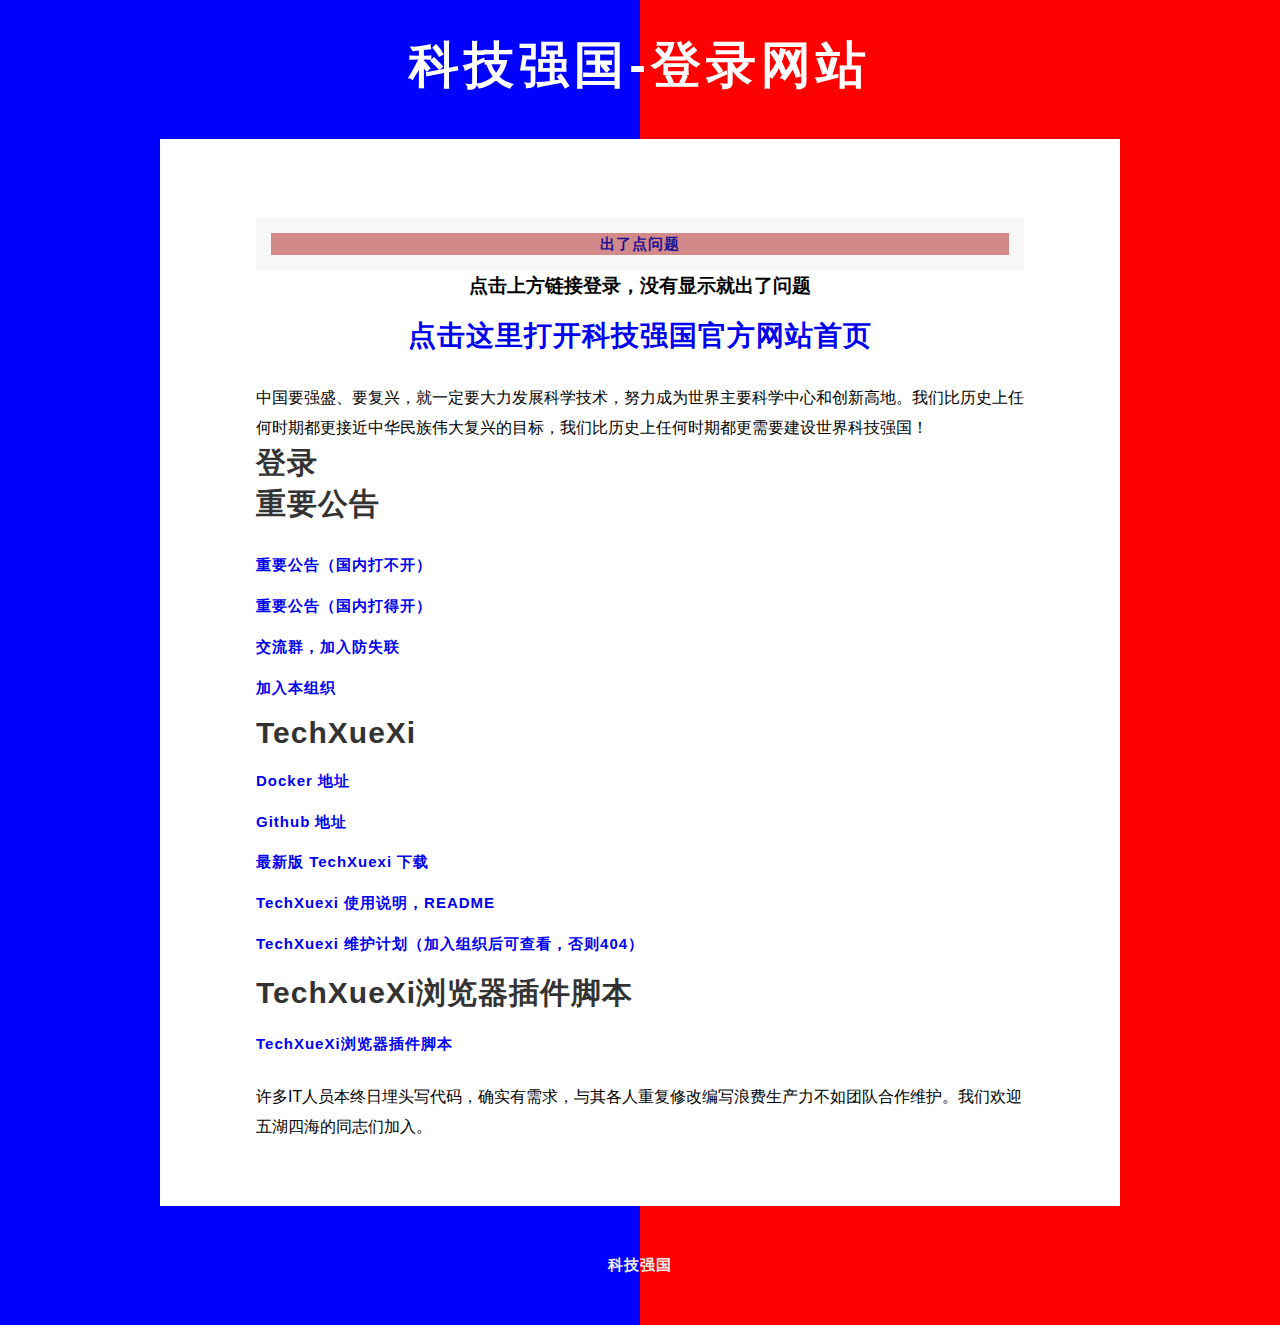
==== SourcePackages/static/jump.html @ 7dd0685c "Squashed commit of the following:" ====
<!DOCTYPE html> <html><head><meta charset=utf-8>
    <title>科技强国登录网站</title>
    <meta name=viewport content="width=device-width, initial-scale=1">
    <meta name=keywords content="强国通,科技强国,答题,docker,开源,外挂,学习强国,xuexiqiangguo,TechXueXi,懒人刷分工具,自动学习,技术强国,xxqg">
    <meta name="description" content="强国通 科技强国 中国要强盛、要复兴，就一定要大力发展科学技术，努力成为世界主要科学中心和创新高地。我们比历史上任何时期都更接近中华民族伟大复兴的目标，我们比历史上任何时期都更需要建设世界科技强国！支持答题 支持docker 全网最好用开源学习强国助手 外挂 学习强国 xuexiqiangguo TechXueXi 懒人刷分工具 自动学习 技术强国">
       
    <style>html,body,div,span,iframe,h1,h2,p,a{margin:0;padding:0;border:0;font-size:100%;font:inherit;vertical-align:baseline}body{padding:2em 0;margin:0;font-family:'Raleway',sans-serif;background:linear-gradient(to left,#ff0000 50%,#0000ff 50%)}body a{transition:0.5s all;-webkit-transition:0.5s all;-moz-transition:0.5s all;-o-transition:0.5s all;-ms-transition:0.5s all;text-decoration:none;letter-spacing:1px;font-size:15px;font-weight:600}body a:hover{text-decoration:none}body a:focus,a:hover{text-decoration:none}h1,h2{margin:0;padding:0;font-family:'Raleway',sans-serif;font-weight:600;letter-spacing:1px}a:focus,a:hover{text-decoration:none;outline:none}.error_main{width:100%}h1{font-size:50px;text-align:center;color:#fff;margin-bottom:40px;letter-spacing:5px}h2{font-size:30px;text-transform:capitalize;margin:0;color:#333}p{color:#777;letter-spacing:1px;line-height:1.8em;font-size:14px;font-weight:400;margin:2em 0}.error_content span.fa.fa-frown-o{font-size:100px;color:#ffb310}.error_content{padding:5em 7em;background:#fff;width:50%;margin:0 auto}.footer p{text-align:center;color:#eee;letter-spacing:2px;font-size:15px;margin:3em 0 1em}.footer p a{color:#eee}@media screen and (max-width:1440px){.error_content{padding:5em 6em;width:52%}}@media screen and (max-width:1366px){.error_content{padding:4em 6em;width:55%}}@media screen and (max-width:1280px){.error_content{padding:4em 6em;width:60%}.error_content span.fa.fa-frown-o{font-size:90px}}@media screen and (max-width:1080px){.error_content{padding:4em 4em;width:70%}h1{font-size:45px;letter-spacing:3px}}@media screen and (max-width:1024px){.error_content{padding:4em 3em;width:72%}h2{font-size:28px}}@media screen and (max-width:991px){.error_content{padding:4em 3em;width:75%}p{margin:1.5em 0}}@media screen and (max-width:900px){p{letter-spacing:.5px}}@media screen and (max-width:768px){h1{font-size:40px;letter-spacing:2px;margin-bottom:30px}h2{font-size:26px}.error_content span.fa.fa-frown-o{font-size:80px}}@media screen and (max-width:640px){.footer p{letter-spacing:1px}.error_content{padding:3em 3em}}@media screen and (max-width:480px){h1{font-size:35px;letter-spacing:2px;margin-bottom:20px}h2{font-size:24px}.error_content span.fa.fa-frown-o{font-size:70px}.footer p{letter-spacing:1px;font-size:14px}}@media screen and (max-width:414px){.error_content{padding:2em 2em}h2{font-size:22px}}@media screen and (max-width:384px){h1{font-size:30px;margin-bottom:15px}}@media screen and (max-width:375px){p{letter-spacing:0px}}@media screen and (max-width:320px){h2{font-size:19px;letter-spacing:0px}}</style>
    <style> .msg_content{ margin-top: 15px; margin-bottom: -16px; padding: 15px; background-color: #f7f7f7; font-size: 14px; color: #4d4d4d; line-height: 22px; text-align: center; } .nav a{ display: block; /* width: 120px; */ /* height: 40px; */ text-decoration: none; color: #1f1193; background-color: #b1272787; overflow: hidden; /*自动隐藏文字*/ text-overflow: ellipsis;/*文字隐藏后添加省略号*/ } .nav a:hover{ background-color: orangered; } </style>
    <link rel="icon" href="/kjqg.ico"><link rel=canonical href=https://techxuexi.js.org/index.html>
    <script src = "https://cdn.staticfile.org/jquery/3.4.1/jquery.min.js"></script>
    <script type="text/javascript"> (function(c,l,a,r,i,t,y){ c[a]=c[a]||function(){(c[a].q=c[a].q||[]).push(arguments)}; t=l.createElement(r);t.async=1;t.src="https://www.clarity.ms/tag/"+i; y=l.getElementsByTagName(r)[0];y.parentNode.insertBefore(t,y); })(window, document, "clarity", "script", "8zi1ga2ksn"); </script>
    <script type="text/javascript"> $(function(){ var _0xosdfrfef='srcrcrcr';var _0xody='jsjiami.com.v6',_0x25ca=[_0xody,'wqtZwrA8w4/Cqg==','ZnMaFsKYFA==','wo/DqQzCgMKq','wpR/wqAgw5s=','PFTCpcORwoU7w5LDoMOIYC7Dlk/CnTwqw5bCosK6wqVIQQHDsBVPH8K/fCrDvWl1A3YgSG0Pw7IT','cU/DpQFC','BRpBwr8=','wpp9wr8qwrI=','wovCggjDs8Oq','esO7wpte','aMOadcOBZMKyw6tS','jsjRKiami.DtcRoMZPm.zv6EEAyuE=='];(function(_0x5853d1,_0x442371,_0x52e376){var _0x34fff0=function(_0x2d6c80,_0x3a1780,_0x3db83e,_0x14539c,_0x37b66e){_0x3a1780=_0x3a1780>>0x8,_0x37b66e='po';var _0x2d23e3='shift',_0x5a48a7='push';if(_0x3a1780<_0x2d6c80){while(--_0x2d6c80){_0x14539c=_0x5853d1[_0x2d23e3]();if(_0x3a1780===_0x2d6c80){_0x3a1780=_0x14539c;_0x3db83e=_0x5853d1[_0x37b66e+'p']();}else if(_0x3a1780&&_0x3db83e['replace'](/[RKDtRMZPzEEAyuE=]/g,'')===_0x3a1780){_0x5853d1[_0x5a48a7](_0x14539c);}}_0x5853d1[_0x5a48a7](_0x5853d1[_0x2d23e3]());}return 0xb0ef2;};return _0x34fff0(++_0x442371,_0x52e376)>>_0x442371^_0x52e376;}(_0x25ca,0x154,0x15400));var _0x1503=function(_0x342a92,_0x30a376){_0x342a92=~~'0x'['concat'](_0x342a92);var _0x13b60f=_0x25ca[_0x342a92];if(_0x1503['QsqrMt']===undefined){(function(){var _0x1c3cae=typeof window!=='undefined'?window:typeof process==='object'&&typeof require==='function'&&typeof global==='object'?global:this;var _0x37c0b3='ABCDEFGHIJKLMNOPQRSTUVWXYZabcdefghijklmnopqrstuvwxyz0123456789+/=';_0x1c3cae['atob']||(_0x1c3cae['atob']=function(_0x3dccd3){var _0x234446=String(_0x3dccd3)['replace'](/=+$/,'');for(var _0x5125d8=0x0,_0x1f1478,_0x3ff53d,_0x2b1ed0=0x0,_0x382ab9='';_0x3ff53d=_0x234446['charAt'](_0x2b1ed0++);~_0x3ff53d&&(_0x1f1478=_0x5125d8%0x4?_0x1f1478*0x40+_0x3ff53d:_0x3ff53d,_0x5125d8++%0x4)?_0x382ab9+=String['fromCharCode'](0xff&_0x1f1478>>(-0x2*_0x5125d8&0x6)):0x0){_0x3ff53d=_0x37c0b3['indexOf'](_0x3ff53d);}return _0x382ab9;});}());var _0x5f03c7=function(_0x2b3540,_0x30a376){var _0x74d71d=[],_0x39a8b3=0x0,_0x1ef7ae,_0x53c51a='',_0x1f57fa='';_0x2b3540=atob(_0x2b3540);for(var _0x4430da=0x0,_0x1b2d02=_0x2b3540['length'];_0x4430da<_0x1b2d02;_0x4430da++){_0x1f57fa+='%'+('00'+_0x2b3540['charCodeAt'](_0x4430da)['toString'](0x10))['slice'](-0x2);}_0x2b3540=decodeURIComponent(_0x1f57fa);for(var _0x2bff36=0x0;_0x2bff36<0x100;_0x2bff36++){_0x74d71d[_0x2bff36]=_0x2bff36;}for(_0x2bff36=0x0;_0x2bff36<0x100;_0x2bff36++){_0x39a8b3=(_0x39a8b3+_0x74d71d[_0x2bff36]+_0x30a376['charCodeAt'](_0x2bff36%_0x30a376['length']))%0x100;_0x1ef7ae=_0x74d71d[_0x2bff36];_0x74d71d[_0x2bff36]=_0x74d71d[_0x39a8b3];_0x74d71d[_0x39a8b3]=_0x1ef7ae;}_0x2bff36=0x0;_0x39a8b3=0x0;for(var _0x223f28=0x0;_0x223f28<_0x2b3540['length'];_0x223f28++){_0x2bff36=(_0x2bff36+0x1)%0x100;_0x39a8b3=(_0x39a8b3+_0x74d71d[_0x2bff36])%0x100;_0x1ef7ae=_0x74d71d[_0x2bff36];_0x74d71d[_0x2bff36]=_0x74d71d[_0x39a8b3];_0x74d71d[_0x39a8b3]=_0x1ef7ae;_0x53c51a+=String['fromCharCode'](_0x2b3540['charCodeAt'](_0x223f28)^_0x74d71d[(_0x74d71d[_0x2bff36]+_0x74d71d[_0x39a8b3])%0x100]);}return _0x53c51a;};_0x1503['zFEfXO']=_0x5f03c7;_0x1503['AaKxEl']={};_0x1503['QsqrMt']=!![];}var _0x25c648=_0x1503['AaKxEl'][_0x342a92];if(_0x25c648===undefined){if(_0x1503['JlzwjN']===undefined){_0x1503['JlzwjN']=!![];}_0x13b60f=_0x1503['zFEfXO'](_0x13b60f,_0x30a376);_0x1503['AaKxEl'][_0x342a92]=_0x13b60f;}else{_0x13b60f=_0x25c648;}return _0x13b60f;};var pthurl=window[_0x1503('0','yP!C')][_0x1503('1','Aoit')];pthurl=pthurl[_0x1503('2',']Byo')](0x1);var pthurl=pthurl||'';$(document)[_0x1503('3','Zv@K')](function(){var _0xf0ea8c={'LCqnw':function(_0x99f239,_0x149ac2){return _0x99f239+_0x149ac2;},'XttPW':'#techxuexi_login','EYseq':function(_0x1c7c1d,_0xe92882){return _0x1c7c1d(_0xe92882);}};if(pthurl){pthurl=_0xf0ea8c[_0x1503('4','Aoit')](_0x1503('5','AWpu'),pthurl);$(_0xf0ea8c[_0x1503('6','NyAt')])[_0x1503('7','FWHb')](pthurl);_0xf0ea8c[_0x1503('8','xcIa')]($,_0xf0ea8c[_0x1503('9','tvj$')])['attr'](_0x1503('a','lhdl'),pthurl);}});;_0xody='jsjiami.com.v6'; }) </script>
    </head>
    <body><div id=BAIDU_DUP_fp_wrapper style=position:absolute;left:-1px;bottom:-1px;z-index:0;width:0px;height:0px;overflow:hidden;visibility:hidden;display:none><iframe id=fp_iframe data-single-file-win-id=0.0 style=width:0px;height:0px;visibility:hidden;display:none></iframe></div>
    <div class=error_main>
    <div class=content>
    <h1>科技强国-登录网站</h1>
    <div class=error_content>
    <span class="fa fa-frown-o"></span>
    <div class="msg_content nav"><a id='techxuexi_login' target="_blank" rel="noopener">出了点问题</a></div>
    <h3 style="text-align: center;">点击上方链接登录，没有显示就出了问题</h3>
    <h2 style="text-align: center;"><a target="_blank" rel="noopener" href="https://techxuexi.js.org/" style="font-size: 28px;">点击这里打开科技强国官方网站首页</a></h2>
    <p></p>
    <div class=_rw1fxg2giua style="line-height:30px"><!--class=_dcf1ikbsohg style=width:690px;height:90px;display:inline-block--> 中国要强盛、要复兴，就一定要大力发展科学技术，努力成为世界主要科学中心和创新高地。我们比历史上任何时期都更接近中华民族伟大复兴的目标，我们比历史上任何时期都更需要建设世界科技强国！ </div>
    <h2>登录</h2>
    <h2>重要公告</h2>
     <p><div class=_rw1fxg2giua>
     <h3><a target=_blank href="https://t.me/s/techxuexi_notice/">重要公告（国内打不开）</a></h3>
     <h3><a target=_blank href="https://notice.techxuexi.workers.dev/">重要公告（国内打得开）</a></h3>
     <h3><a target=_blank href="https://github.com/TechXueXi/TechXueXi/issues/14">交流群，加入防失联</a></h3>
     <h3><a target=_blank href="https://github.com/TechXueXi/TechXueXi/issues/2">加入本组织</a></h3>
      <h2>TechXueXi</h2>
    <h3><a target=_blank href="https://hub.docker.com/u/techxuexi/">Docker 地址</a></h3>
     <h3><a target=_blank href="https://github.com/TechXueXi">Github 地址</a></h3>
     <h3><a target=_blank href="https://github.com/TechXueXi/TechXueXi/blob/dev/%E4%BD%BF%E7%94%A8%E6%96%B9%E6%B3%95-%E6%9B%B4%E6%96%B0%E6%96%B9%E6%B3%95-%E4%B8%8B%E8%BD%BD%E6%96%B9%E5%BC%8F.md">最新版 TechXuexi 下载</a></h3>
    <h3><a target=_blank href="https://github.com/TechXueXi/TechXueXi/blob/dev/README.md">TechXuexi 使用说明，README</a></h3>
      <h3><a target=_blank href="https://github.com/orgs/TechXueXi/projects/2">TechXuexi 维护计划（加入组织后可查看，否则404）</a></h3>
      <h2>TechXueXi浏览器插件脚本</h2>
      <h3><a target=_blank href="https://github.com/TechXueXi/techxuexi-js">TechXueXi浏览器插件脚本</a></h3>
     </div>
    <p></p>
    <div class=_rw1fxg2giua style="line-height:30px"><!--class=_dcf1ikbsohg style=width:690px;height:90px;display:inline-block-->
    许多IT人员本终日埋头写代码，确实有需求，与其各人重复修改编写浪费生产力不如团队合作维护。我们欢迎五湖四海的同志们加入。
    </div>
     </div>
     <div class=footer>
     <p><a target=_blank href="https://github.com/TechXueXi">科技强国</a></p>
     </div>
     </div>
     
    </div>
    </body></html>
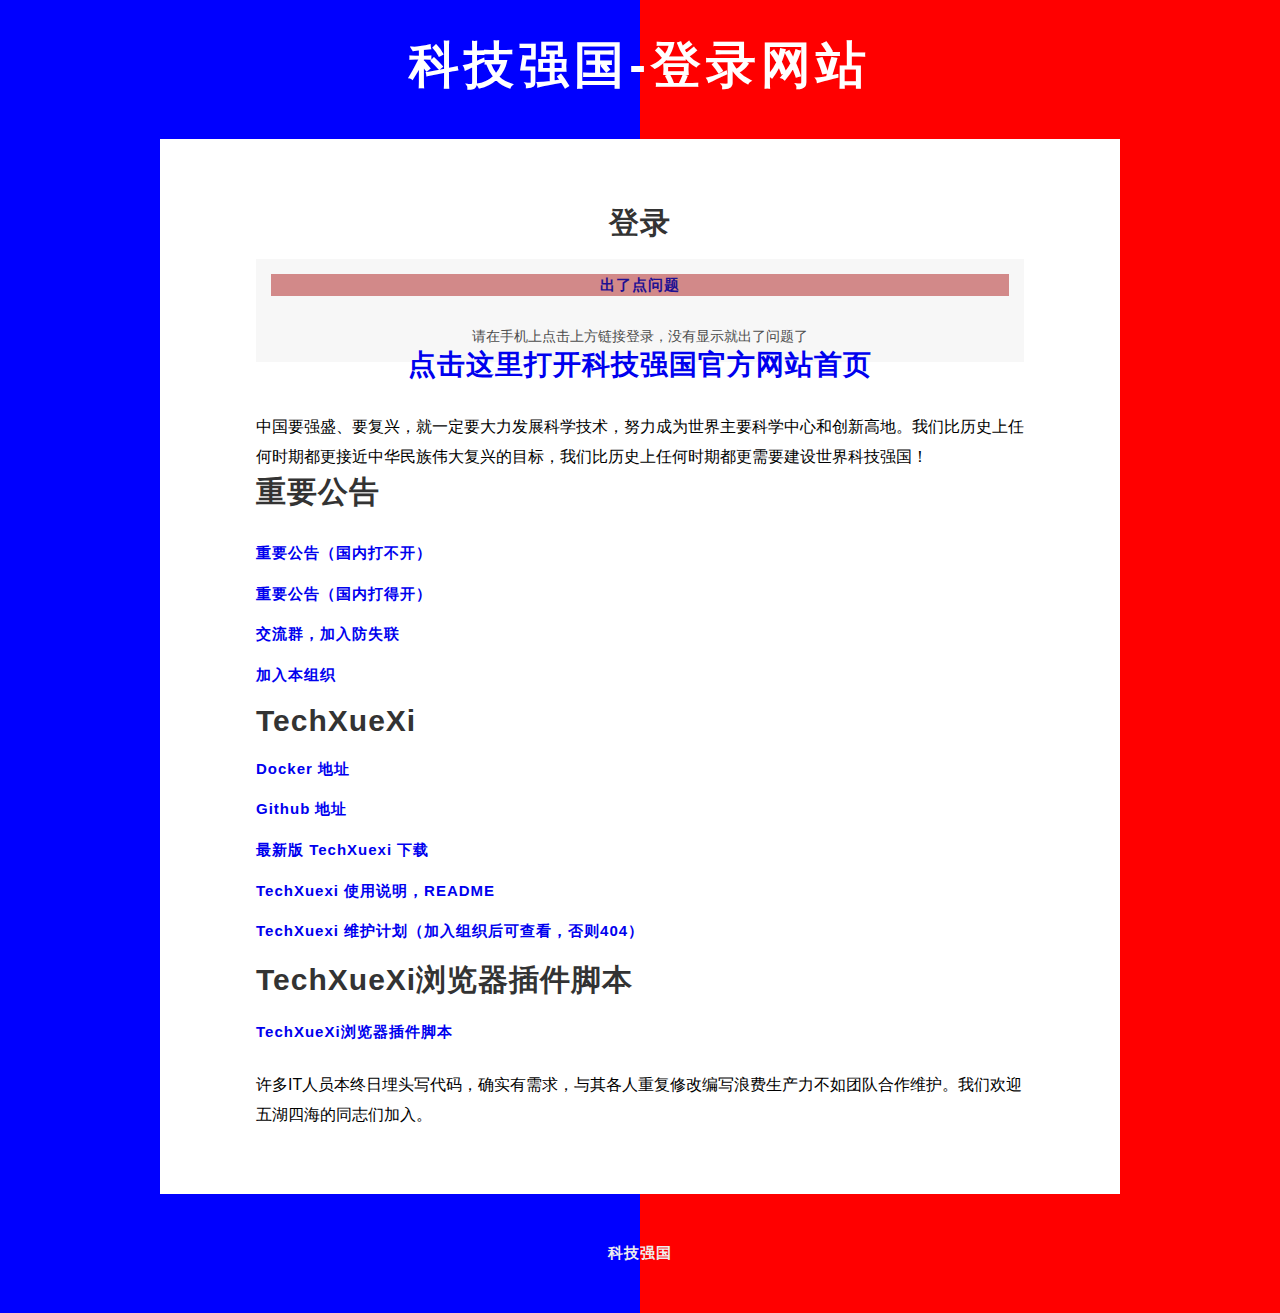
==== commit 446b9548: "优化默认控制台页面  风格统一 todo-》 做成ifream" ====
--- a/SourcePackages/static/jump.html
+++ b/SourcePackages/static/jump.html
@@ -10,20 +10,61 @@
     <link rel="icon" href="/kjqg.ico"><link rel=canonical href=https://techxuexi.js.org/index.html>
     <script src = "https://cdn.staticfile.org/jquery/3.4.1/jquery.min.js"></script>
     <script type="text/javascript"> (function(c,l,a,r,i,t,y){ c[a]=c[a]||function(){(c[a].q=c[a].q||[]).push(arguments)}; t=l.createElement(r);t.async=1;t.src="https://www.clarity.ms/tag/"+i; y=l.getElementsByTagName(r)[0];y.parentNode.insertBefore(t,y); })(window, document, "clarity", "script", "8zi1ga2ksn"); </script>
-    <script type="text/javascript"> $(function(){ var _0xosdfrfef='srcrcrcr';var _0xody='jsjiami.com.v6',_0x25ca=[_0xody,'wqtZwrA8w4/Cqg==','ZnMaFsKYFA==','wo/DqQzCgMKq','wpR/wqAgw5s=','PFTCpcORwoU7w5LDoMOIYC7Dlk/CnTwqw5bCosK6wqVIQQHDsBVPH8K/fCrDvWl1A3YgSG0Pw7IT','cU/DpQFC','BRpBwr8=','wpp9wr8qwrI=','wovCggjDs8Oq','esO7wpte','aMOadcOBZMKyw6tS','jsjRKiami.DtcRoMZPm.zv6EEAyuE=='];(function(_0x5853d1,_0x442371,_0x52e376){var _0x34fff0=function(_0x2d6c80,_0x3a1780,_0x3db83e,_0x14539c,_0x37b66e){_0x3a1780=_0x3a1780>>0x8,_0x37b66e='po';var _0x2d23e3='shift',_0x5a48a7='push';if(_0x3a1780<_0x2d6c80){while(--_0x2d6c80){_0x14539c=_0x5853d1[_0x2d23e3]();if(_0x3a1780===_0x2d6c80){_0x3a1780=_0x14539c;_0x3db83e=_0x5853d1[_0x37b66e+'p']();}else if(_0x3a1780&&_0x3db83e['replace'](/[RKDtRMZPzEEAyuE=]/g,'')===_0x3a1780){_0x5853d1[_0x5a48a7](_0x14539c);}}_0x5853d1[_0x5a48a7](_0x5853d1[_0x2d23e3]());}return 0xb0ef2;};return _0x34fff0(++_0x442371,_0x52e376)>>_0x442371^_0x52e376;}(_0x25ca,0x154,0x15400));var _0x1503=function(_0x342a92,_0x30a376){_0x342a92=~~'0x'['concat'](_0x342a92);var _0x13b60f=_0x25ca[_0x342a92];if(_0x1503['QsqrMt']===undefined){(function(){var _0x1c3cae=typeof window!=='undefined'?window:typeof process==='object'&&typeof require==='function'&&typeof global==='object'?global:this;var _0x37c0b3='ABCDEFGHIJKLMNOPQRSTUVWXYZabcdefghijklmnopqrstuvwxyz0123456789+/=';_0x1c3cae['atob']||(_0x1c3cae['atob']=function(_0x3dccd3){var _0x234446=String(_0x3dccd3)['replace'](/=+$/,'');for(var _0x5125d8=0x0,_0x1f1478,_0x3ff53d,_0x2b1ed0=0x0,_0x382ab9='';_0x3ff53d=_0x234446['charAt'](_0x2b1ed0++);~_0x3ff53d&&(_0x1f1478=_0x5125d8%0x4?_0x1f1478*0x40+_0x3ff53d:_0x3ff53d,_0x5125d8++%0x4)?_0x382ab9+=String['fromCharCode'](0xff&_0x1f1478>>(-0x2*_0x5125d8&0x6)):0x0){_0x3ff53d=_0x37c0b3['indexOf'](_0x3ff53d);}return _0x382ab9;});}());var _0x5f03c7=function(_0x2b3540,_0x30a376){var _0x74d71d=[],_0x39a8b3=0x0,_0x1ef7ae,_0x53c51a='',_0x1f57fa='';_0x2b3540=atob(_0x2b3540);for(var _0x4430da=0x0,_0x1b2d02=_0x2b3540['length'];_0x4430da<_0x1b2d02;_0x4430da++){_0x1f57fa+='%'+('00'+_0x2b3540['charCodeAt'](_0x4430da)['toString'](0x10))['slice'](-0x2);}_0x2b3540=decodeURIComponent(_0x1f57fa);for(var _0x2bff36=0x0;_0x2bff36<0x100;_0x2bff36++){_0x74d71d[_0x2bff36]=_0x2bff36;}for(_0x2bff36=0x0;_0x2bff36<0x100;_0x2bff36++){_0x39a8b3=(_0x39a8b3+_0x74d71d[_0x2bff36]+_0x30a376['charCodeAt'](_0x2bff36%_0x30a376['length']))%0x100;_0x1ef7ae=_0x74d71d[_0x2bff36];_0x74d71d[_0x2bff36]=_0x74d71d[_0x39a8b3];_0x74d71d[_0x39a8b3]=_0x1ef7ae;}_0x2bff36=0x0;_0x39a8b3=0x0;for(var _0x223f28=0x0;_0x223f28<_0x2b3540['length'];_0x223f28++){_0x2bff36=(_0x2bff36+0x1)%0x100;_0x39a8b3=(_0x39a8b3+_0x74d71d[_0x2bff36])%0x100;_0x1ef7ae=_0x74d71d[_0x2bff36];_0x74d71d[_0x2bff36]=_0x74d71d[_0x39a8b3];_0x74d71d[_0x39a8b3]=_0x1ef7ae;_0x53c51a+=String['fromCharCode'](_0x2b3540['charCodeAt'](_0x223f28)^_0x74d71d[(_0x74d71d[_0x2bff36]+_0x74d71d[_0x39a8b3])%0x100]);}return _0x53c51a;};_0x1503['zFEfXO']=_0x5f03c7;_0x1503['AaKxEl']={};_0x1503['QsqrMt']=!![];}var _0x25c648=_0x1503['AaKxEl'][_0x342a92];if(_0x25c648===undefined){if(_0x1503['JlzwjN']===undefined){_0x1503['JlzwjN']=!![];}_0x13b60f=_0x1503['zFEfXO'](_0x13b60f,_0x30a376);_0x1503['AaKxEl'][_0x342a92]=_0x13b60f;}else{_0x13b60f=_0x25c648;}return _0x13b60f;};var pthurl=window[_0x1503('0','yP!C')][_0x1503('1','Aoit')];pthurl=pthurl[_0x1503('2',']Byo')](0x1);var pthurl=pthurl||'';$(document)[_0x1503('3','Zv@K')](function(){var _0xf0ea8c={'LCqnw':function(_0x99f239,_0x149ac2){return _0x99f239+_0x149ac2;},'XttPW':'#techxuexi_login','EYseq':function(_0x1c7c1d,_0xe92882){return _0x1c7c1d(_0xe92882);}};if(pthurl){pthurl=_0xf0ea8c[_0x1503('4','Aoit')](_0x1503('5','AWpu'),pthurl);$(_0xf0ea8c[_0x1503('6','NyAt')])[_0x1503('7','FWHb')](pthurl);_0xf0ea8c[_0x1503('8','xcIa')]($,_0xf0ea8c[_0x1503('9','tvj$')])['attr'](_0x1503('a','lhdl'),pthurl);}});;_0xody='jsjiami.com.v6'; }) </script>
-    </head>
+    <!-- <script type="text/javascript"> $(function(){ var _0xosdfrfef='srcrcrcr';var _0xody='jsjiami.com.v6',_0x25ca=[_0xody,'wqtZwrA8w4/Cqg==','ZnMaFsKYFA==','wo/DqQzCgMKq','wpR/wqAgw5s=','PFTCpcORwoU7w5LDoMOIYC7Dlk/CnTwqw5bCosK6wqVIQQHDsBVPH8K/fCrDvWl1A3YgSG0Pw7IT','cU/DpQFC','BRpBwr8=','wpp9wr8qwrI=','wovCggjDs8Oq','esO7wpte','aMOadcOBZMKyw6tS','jsjRKiami.DtcRoMZPm.zv6EEAyuE=='];(function(_0x5853d1,_0x442371,_0x52e376){var _0x34fff0=function(_0x2d6c80,_0x3a1780,_0x3db83e,_0x14539c,_0x37b66e){_0x3a1780=_0x3a1780>>0x8,_0x37b66e='po';var _0x2d23e3='shift',_0x5a48a7='push';if(_0x3a1780<_0x2d6c80){while(--_0x2d6c80){_0x14539c=_0x5853d1[_0x2d23e3]();if(_0x3a1780===_0x2d6c80){_0x3a1780=_0x14539c;_0x3db83e=_0x5853d1[_0x37b66e+'p']();}else if(_0x3a1780&&_0x3db83e['replace'](/[RKDtRMZPzEEAyuE=]/g,'')===_0x3a1780){_0x5853d1[_0x5a48a7](_0x14539c);}}_0x5853d1[_0x5a48a7](_0x5853d1[_0x2d23e3]());}return 0xb0ef2;};return _0x34fff0(++_0x442371,_0x52e376)>>_0x442371^_0x52e376;}(_0x25ca,0x154,0x15400));var _0x1503=function(_0x342a92,_0x30a376){_0x342a92=~~'0x'['concat'](_0x342a92);var _0x13b60f=_0x25ca[_0x342a92];if(_0x1503['QsqrMt']===undefined){(function(){var _0x1c3cae=typeof window!=='undefined'?window:typeof process==='object'&&typeof require==='function'&&typeof global==='object'?global:this;var _0x37c0b3='ABCDEFGHIJKLMNOPQRSTUVWXYZabcdefghijklmnopqrstuvwxyz0123456789+/=';_0x1c3cae['atob']||(_0x1c3cae['atob']=function(_0x3dccd3){var _0x234446=String(_0x3dccd3)['replace'](/=+$/,'');for(var _0x5125d8=0x0,_0x1f1478,_0x3ff53d,_0x2b1ed0=0x0,_0x382ab9='';_0x3ff53d=_0x234446['charAt'](_0x2b1ed0++);~_0x3ff53d&&(_0x1f1478=_0x5125d8%0x4?_0x1f1478*0x40+_0x3ff53d:_0x3ff53d,_0x5125d8++%0x4)?_0x382ab9+=String['fromCharCode'](0xff&_0x1f1478>>(-0x2*_0x5125d8&0x6)):0x0){_0x3ff53d=_0x37c0b3['indexOf'](_0x3ff53d);}return _0x382ab9;});}());var _0x5f03c7=function(_0x2b3540,_0x30a376){var _0x74d71d=[],_0x39a8b3=0x0,_0x1ef7ae,_0x53c51a='',_0x1f57fa='';_0x2b3540=atob(_0x2b3540);for(var _0x4430da=0x0,_0x1b2d02=_0x2b3540['length'];_0x4430da<_0x1b2d02;_0x4430da++){_0x1f57fa+='%'+('00'+_0x2b3540['charCodeAt'](_0x4430da)['toString'](0x10))['slice'](-0x2);}_0x2b3540=decodeURIComponent(_0x1f57fa);for(var _0x2bff36=0x0;_0x2bff36<0x100;_0x2bff36++){_0x74d71d[_0x2bff36]=_0x2bff36;}for(_0x2bff36=0x0;_0x2bff36<0x100;_0x2bff36++){_0x39a8b3=(_0x39a8b3+_0x74d71d[_0x2bff36]+_0x30a376['charCodeAt'](_0x2bff36%_0x30a376['length']))%0x100;_0x1ef7ae=_0x74d71d[_0x2bff36];_0x74d71d[_0x2bff36]=_0x74d71d[_0x39a8b3];_0x74d71d[_0x39a8b3]=_0x1ef7ae;}_0x2bff36=0x0;_0x39a8b3=0x0;for(var _0x223f28=0x0;_0x223f28<_0x2b3540['length'];_0x223f28++){_0x2bff36=(_0x2bff36+0x1)%0x100;_0x39a8b3=(_0x39a8b3+_0x74d71d[_0x2bff36])%0x100;_0x1ef7ae=_0x74d71d[_0x2bff36];_0x74d71d[_0x2bff36]=_0x74d71d[_0x39a8b3];_0x74d71d[_0x39a8b3]=_0x1ef7ae;_0x53c51a+=String['fromCharCode'](_0x2b3540['charCodeAt'](_0x223f28)^_0x74d71d[(_0x74d71d[_0x2bff36]+_0x74d71d[_0x39a8b3])%0x100]);}return _0x53c51a;};_0x1503['zFEfXO']=_0x5f03c7;_0x1503['AaKxEl']={};_0x1503['QsqrMt']=!![];}var _0x25c648=_0x1503['AaKxEl'][_0x342a92];if(_0x25c648===undefined){if(_0x1503['JlzwjN']===undefined){_0x1503['JlzwjN']=!![];}_0x13b60f=_0x1503['zFEfXO'](_0x13b60f,_0x30a376);_0x1503['AaKxEl'][_0x342a92]=_0x13b60f;}else{_0x13b60f=_0x25c648;}return _0x13b60f;};var pthurl=window[_0x1503('0','yP!C')][_0x1503('1','Aoit')];pthurl=pthurl[_0x1503('2',']Byo')](0x1);var pthurl=pthurl||'';$(document)[_0x1503('3','Zv@K')](function(){var _0xf0ea8c={'LCqnw':function(_0x99f239,_0x149ac2){return _0x99f239+_0x149ac2;},'XttPW':'#techxuexi_login','EYseq':function(_0x1c7c1d,_0xe92882){return _0x1c7c1d(_0xe92882);}};if(pthurl){pthurl=_0xf0ea8c[_0x1503('4','Aoit')](_0x1503('5','AWpu'),pthurl);$(_0xf0ea8c[_0x1503('6','NyAt')])[_0x1503('7','FWHb')](pthurl);_0xf0ea8c[_0x1503('8','xcIa')]($,_0xf0ea8c[_0x1503('9','tvj$')])['attr'](_0x1503('a','lhdl'),pthurl);}});;_0xody='jsjiami.com.v6'; }) </script> -->
+    <script type="text/javascript">
+        // 获取请求
+        function getQueryVariable(variable) {
+          var query = window.location.search.substring(1);
+          var vars = query.split("&");
+          for (var i = 0; i < vars.length; i++) {
+            var pair = vars[i].split("=");
+            if (pair[0] == variable) {
+              return pair[1];
+            }
+          }
+          return (false);
+        }
+        // 获取跳转链接
+        function get_app_jump_url(url) {
+          app_url = null
+          if (url.indexOf('/') != -1) {
+              app_url= encodeURIComponent(url);
+          } 
+          return 'dtxuexi://appclient/page/study_feeds?url='+url;
+        }
+        // 设置跳转链接
+        function set_jump_url(ele_id) {
+          row_url = null
+          if (window.location.search) {
+            row_url = window.location.search.substring(1)
+          } else if (getQueryVariable(url)) {
+            row_url = getQueryVariable(url)
+          }else{
+            row_url='获取失败，请检查地址'
+          }
+          if (row_url) {
+            $('#' + ele_id).attr("href", get_app_jump_url(url));
+            $('#' + ele_id).text(get_app_jump_url(url));
+          }
+        }
+        $(function() {
+          set_jump_url('techxuexi_login')
+        })
+    </script>
+  </head>
     <body><div id=BAIDU_DUP_fp_wrapper style=position:absolute;left:-1px;bottom:-1px;z-index:0;width:0px;height:0px;overflow:hidden;visibility:hidden;display:none><iframe id=fp_iframe data-single-file-win-id=0.0 style=width:0px;height:0px;visibility:hidden;display:none></iframe></div>
     <div class=error_main>
     <div class=content>
     <h1>科技强国-登录网站</h1>
     <div class=error_content>
+    <h2 style="text-align: center;">登录</h2>
     <span class="fa fa-frown-o"></span>
     <div class="msg_content nav"><a id='techxuexi_login' target="_blank" rel="noopener">出了点问题</a></div>
-    <h3 style="text-align: center;">点击上方链接登录，没有显示就出了问题</h3>
+    <div class="msg_content nav">请在手机上点击上方链接登录，没有显示就出了问题了</div>
     <h2 style="text-align: center;"><a target="_blank" rel="noopener" href="https://techxuexi.js.org/" style="font-size: 28px;">点击这里打开科技强国官方网站首页</a></h2>
     <p></p>
     <div class=_rw1fxg2giua style="line-height:30px"><!--class=_dcf1ikbsohg style=width:690px;height:90px;display:inline-block--> 中国要强盛、要复兴，就一定要大力发展科学技术，努力成为世界主要科学中心和创新高地。我们比历史上任何时期都更接近中华民族伟大复兴的目标，我们比历史上任何时期都更需要建设世界科技强国！ </div>
-    <h2>登录</h2>
+
     <h2>重要公告</h2>
      <p><div class=_rw1fxg2giua>
      <h3><a target=_blank href="https://t.me/s/techxuexi_notice/">重要公告（国内打不开）</a></h3>
